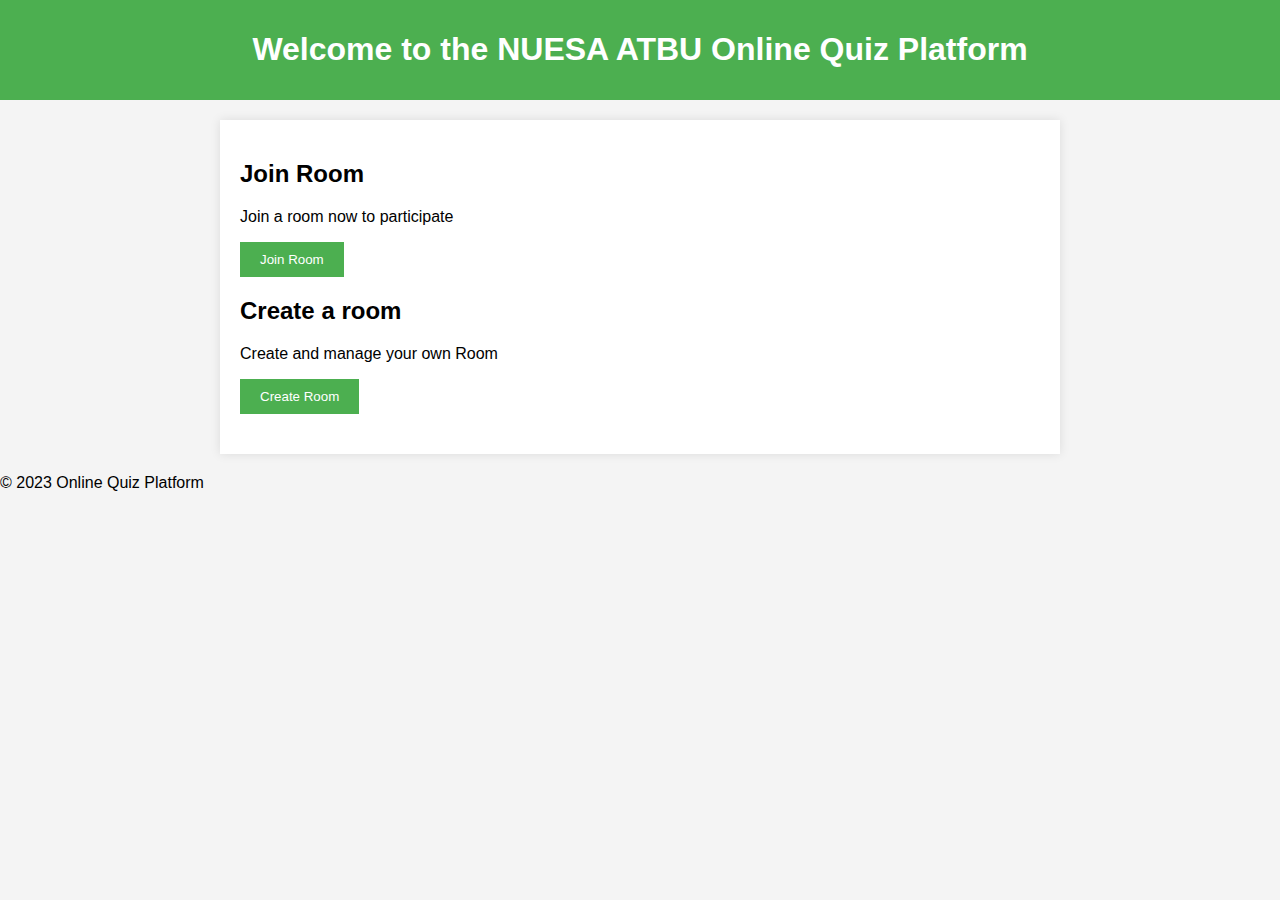
==== quizApp.html @ 4aade749 "Update and rename KARYA.html to quizApp.html" ====
<!DOCTYPE html>
<html lang="en">
<head>
    <meta charset="UTF-8">
    <meta name="viewport" content="width=device-width, initial-scale=1.0">
    <title>NUESA ATBU Online Quiz Platform</title>
    <link rel="stylesheet" href="KARYA.css">
</head>
<body>
    <header>
        <h1>Welcome to the NUESA ATBU Online Quiz Platform</h1>
    </header>
    <main>
        <section class="quiz-section">
            <h2>Join Room</h2>
            <p>Join a room now to participate</p>
            <button> Join Room</button>
            <!-- Add quiz options here -->
        </section>
        <section class="create-quiz-section">
            <h2>Create a room</h2>
            <p>Create and manage your own Room</p>
            <button> Create Room</button>
            <!-- Add quiz creation form here -->
        </section>
    </main>
    <footer>
        <p>&copy; 2023 Online Quiz Platform</p>
    </footer>
    <script src="KARYA.js"></script>
</body>
</html>
---- KARYA.css ----
body {
    font-family: Arial, sans-serif;
    margin: 0;
    padding: 0;
    background-color: #f4f4f4;
}

header {
    background-color: #4CAF50;
    color: white;
    text-align: center;
    padding: 10px;
}

main {
    max-width: 800px;
    margin: 20px auto;
    padding: 20px;
    background-color: #fff;
    box-shadow: 0 0 10px rgba(0, 0, 0, 0.1);
}
button {
    padding: 10px 20px;
    radius: 5px !important;
    background-color: #4CAF50;
    color: white;
    border: none;
    cursor: pointer;
}

section {
    margin-bottom: 20px;
}

ul {
    list-style-type: none;
    padding: 0;
}

ul li a {
    display: block;
    padding: 10px;
    background-color: #f4f4f4;
    margin-bottom: 5px;
    text-decoration: none;
    color: #333;
}

ul li a:hover {
    background-color: #e0e0e0;
}

form {
    margin-top: 20px;
}

label, input {
    display: block;
    margin-bottom: 10px;
}

input[type="submit"] {
    padding: 10px 20px;
    background-color: #4CAF50;
    color: white;
    border: none;
    cursor: pointer;
}
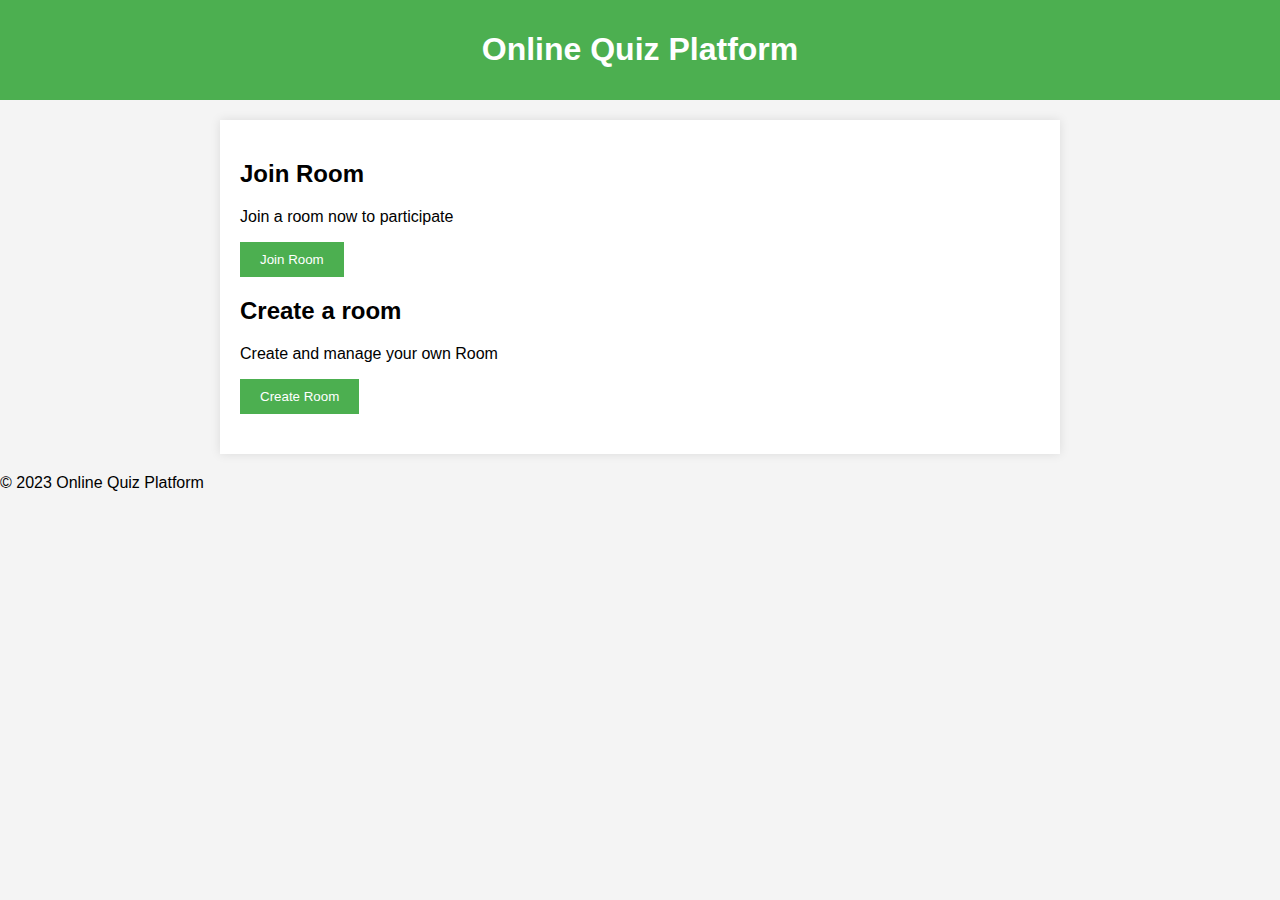
==== commit 35010dbb: "Update quizApp.html" ====
--- a/quizApp.html
+++ b/quizApp.html
@@ -3,12 +3,12 @@
 <head>
     <meta charset="UTF-8">
     <meta name="viewport" content="width=device-width, initial-scale=1.0">
-    <title>NUESA ATBU Online Quiz Platform</title>
+    <title>Online Quiz Platform</title>
     <link rel="stylesheet" href="KARYA.css">
 </head>
 <body>
     <header>
-        <h1>Welcome to the NUESA ATBU Online Quiz Platform</h1>
+        <h1>Online Quiz Platform</h1>
     </header>
     <main>
         <section class="quiz-section">
@@ -27,6 +27,6 @@
     <footer>
         <p>&copy; 2023 Online Quiz Platform</p>
     </footer>
-    <script src="KARYA.js"></script>
+    <script src="quizApp.js"></script>
 </body>
 </html>
